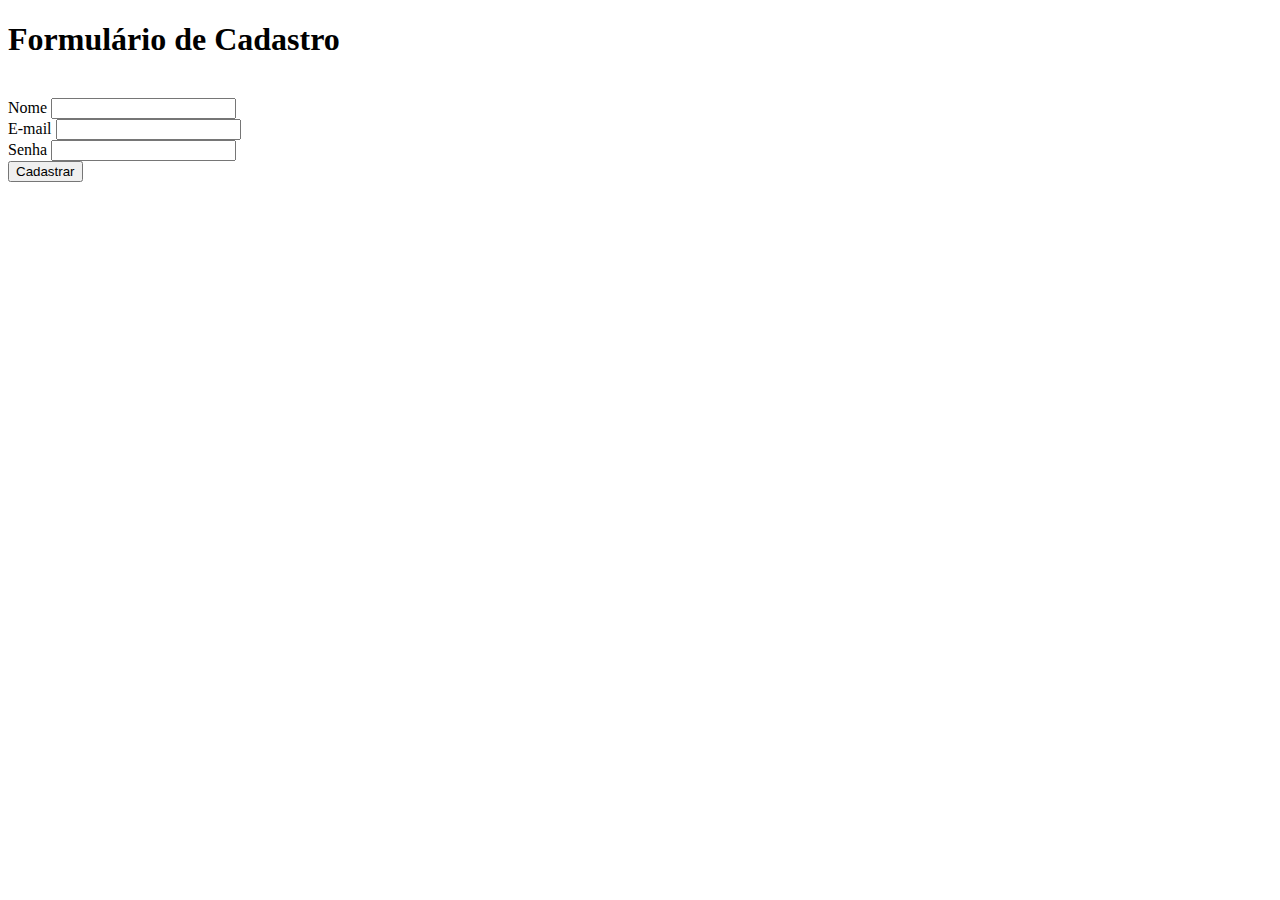
==== exercicio_html.html @ e771fca8 "exercicio  html" ====
<!DOCTYPE html>
<html lang="pt-br">
<head>
    <meta charset="UTF-8">
    <meta name="viewport" content="width=device-width, initial-scale=1.0">
    <title>Formulario de Cadastro</title>
</head>
<body>
    <h1>Formulário de Cadastro</h1>
    <br />

    <span>Nome</span>
    <input type="text">
    <br />
    <span>E-mail</span>
    <input type="email">
    <br />
    <span>Senha</span>
    <input type="password">
    <br>

    <button>Cadastrar</button>

</body>
</html>
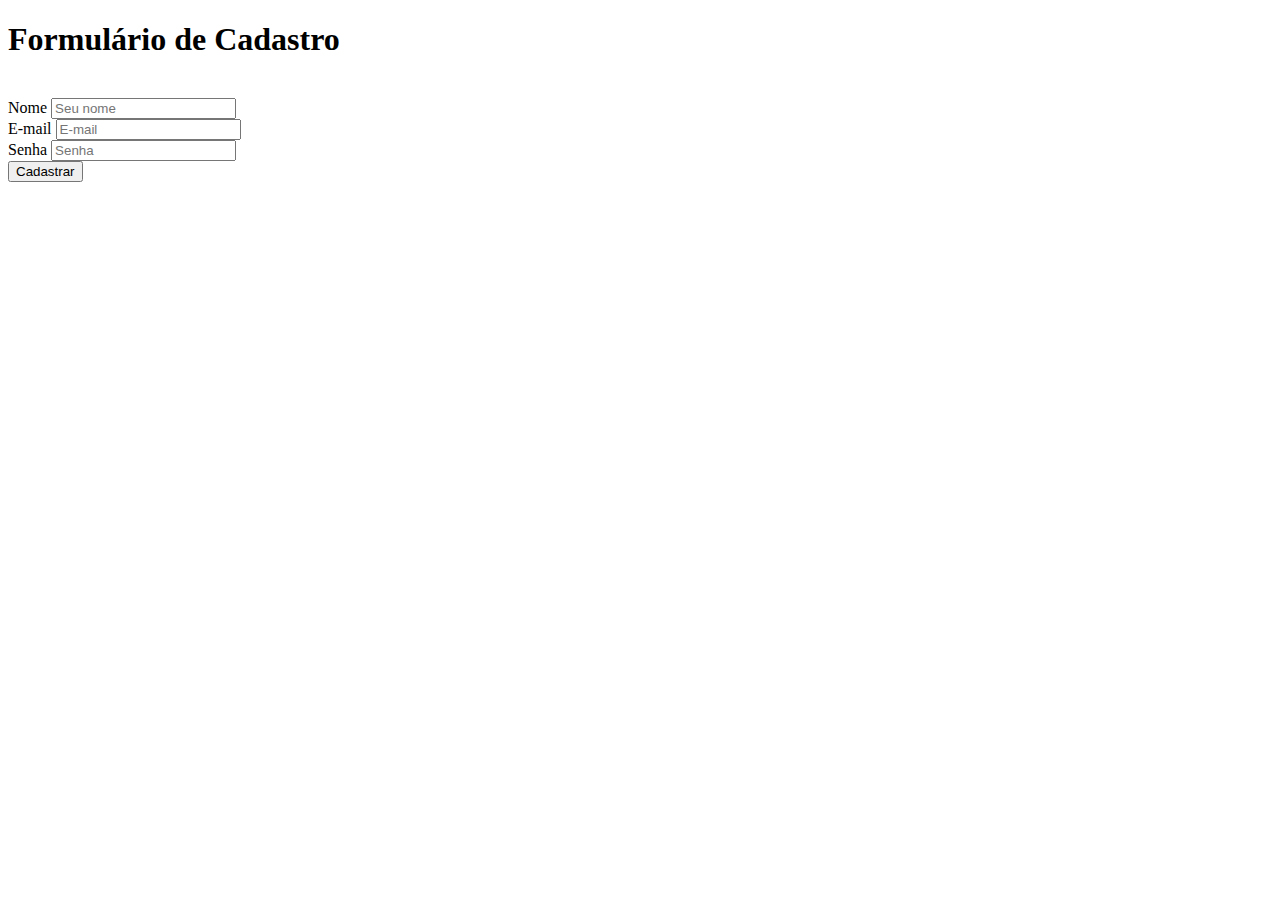
==== commit a5f16e00: "mudancas feitas nos inputs e button" ====
--- a/exercicio_html.html
+++ b/exercicio_html.html
@@ -10,16 +10,16 @@
     <br />
 
     <span>Nome</span>
-    <input type="text">
+    <input id="name" placeholder="Seu nome" type="text">
     <br />
     <span>E-mail</span>
-    <input type="email">
+    <input id="email" placeholder="E-mail" type="email">
     <br />
     <span>Senha</span>
-    <input type="password">
+    <input id="password" placeholder="Senha" type="password">
     <br>
 
-    <button>Cadastrar</button>
+    <button type="submit" >Cadastrar</button>
 
 </body>
 </html>